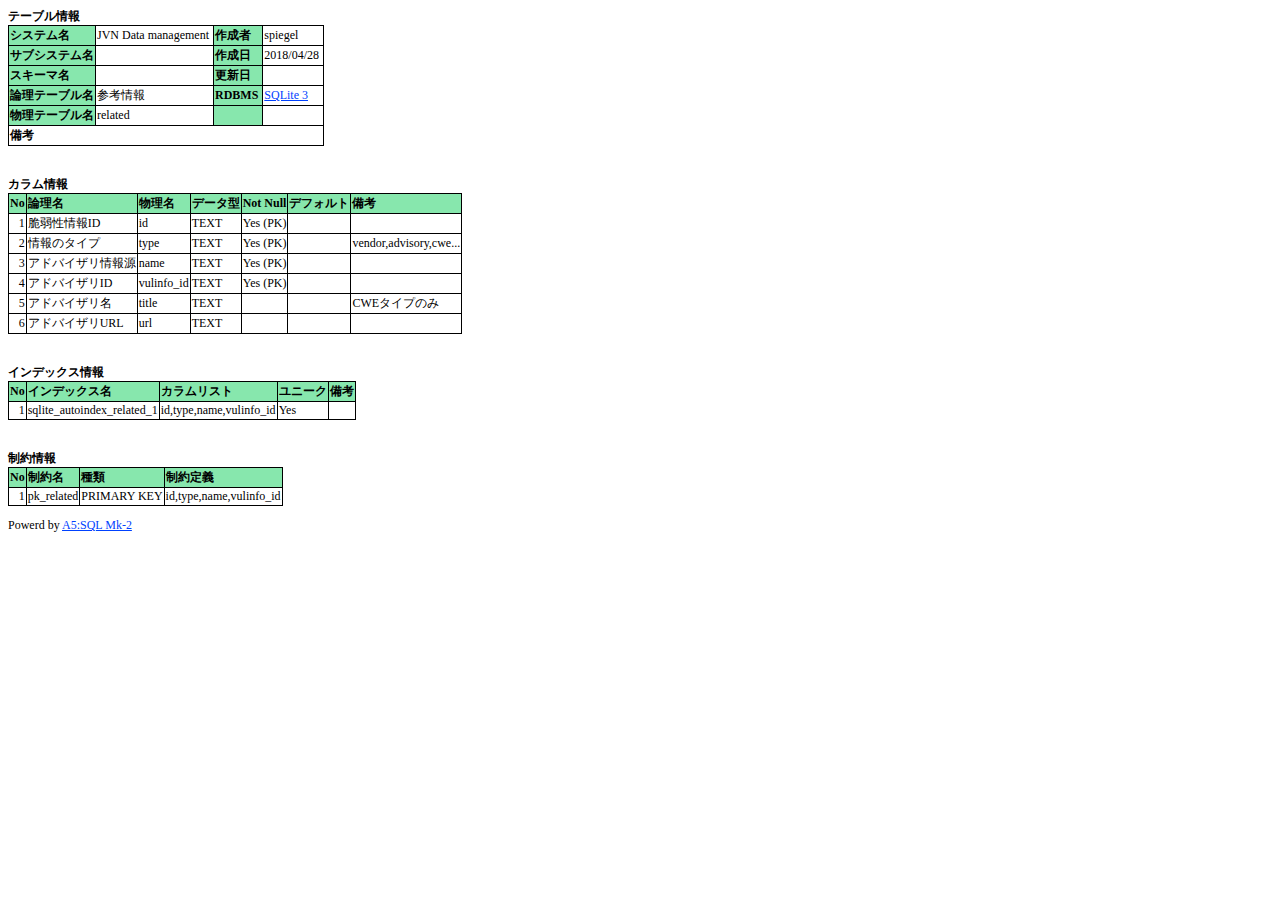
==== docs/tables/_related_.html @ fc267872 "Update database spec" ====
﻿<!DOCTYPE html>
<html lang="ja">
	<head>
		<meta http-equiv="Content-type" content="text/html; charset=UTF-8">
		<title>テーブル定義書&#32;JVN&#32;Data&#32;management</title>
		<link rel="stylesheet" href="../a5m2.css">
	</head>
	<body>
	<table>
		<caption>テーブル情報</caption>
		<tr>
			<th>システム名</th>
			<td>JVN&#32;Data&#32;management&nbsp;</td>
			<th>作成者</th>
			<td>spiegel&nbsp;</td>
		</tr>
		<tr>
			<th>サブシステム名</th>
			<td>&nbsp;</td>
			<th>作成日</th>
			<td>2018/04/28&nbsp;</td>
		</tr>
		<tr>
			<th>スキーマ名</th>
			<td>&nbsp;</td>
			<th>更新日</th>
			<td>&nbsp;</td>
		</tr>
		<tr>
			<th>論理テーブル名</th>
			<td>参考情報</td>
			<th>RDBMS&nbsp;</th>
			<td><a href="https://www.sqlite.org/">SQLite 3</a></td>
		</tr>
		<tr>
			<th>物理テーブル名</th>
			<td>related&nbsp;</td>
			<th>&nbsp;</th>
			<td>&nbsp;</td>
		</tr>
		<tr>
			<td colspan="4"><b>備考</b><br></td>
		</tr>
	</table>

<br>
<br>
	<table>
		<caption>カラム情報</caption>
		<tr>
			<th>No</th>
			<th>論理名</th>
			<th>物理名</th>
			<th>データ型</th>
			<th>Not Null</th>
			<th>デフォルト</th>
			<th>備考</th>
		</tr>
		<tr>
			<td style="text-align:right;">1</td>
			<td>脆弱性情報ID</td>
			<td>id</td>
			<td>TEXT</td>
			<td>Yes (PK)</td>
			<td></td>
			<td></td>
		</tr>
		<tr>
			<td style="text-align:right;">2</td>
			<td>情報のタイプ</td>
			<td>type</td>
			<td>TEXT</td>
			<td>Yes (PK)</td>
			<td></td>
			<td>vendor,advisory,cwe...</td>
		</tr>
		<tr>
			<td style="text-align:right;">3</td>
			<td>アドバイザリ情報源</td>
			<td>name</td>
			<td>TEXT</td>
			<td>Yes (PK)</td>
			<td></td>
			<td></td>
		</tr>
		<tr>
			<td style="text-align:right;">4</td>
			<td>アドバイザリID</td>
			<td>vulinfo_id</td>
			<td>TEXT</td>
			<td>Yes (PK)</td>
			<td></td>
			<td></td>
		</tr>
		<tr>
			<td style="text-align:right;">5</td>
			<td>アドバイザリ名</td>
			<td>title</td>
			<td>TEXT</td>
			<td>&nbsp;</td>
			<td></td>
			<td>CWEタイプのみ</td>
		</tr>
		<tr>
			<td style="text-align:right;">6</td>
			<td>アドバイザリURL</td>
			<td>url</td>
			<td>TEXT</td>
			<td>&nbsp;</td>
			<td></td>
			<td></td>
		</tr>
	</table>

<br>
<br>
	<table>
		<caption>インデックス情報</caption>
		<tr>
			<th>No</th>
			<th>インデックス名</th>
			<th>カラムリスト</th>
			<th>ユニーク</th>
			<th>備考</th>
		</tr>
		<tr>
			<td style="text-align:right;">1</td>
			<td>sqlite_autoindex_related_1</td>
			<td>id,type,name,vulinfo_id</td>
			<td>Yes</td>
			<td>&nbsp;</td>
		</tr>
	</table>

<br>
<br>
	<table>
		<caption>制約情報</caption>
		<tr>
			<th>No</th>
			<th>制約名</th>
			<th>種類</th>
			<th>制約定義</th>
		</tr>
		<tr>
			<td style="text-align:right;">1</td>
			<td>pk_related</td>
			<td>PRIMARY&#32;KEY</td>
			<td>id,type,name,vulinfo_id</td>
		</tr>
	</table>

	<p>Powerd by <a href="https://a5m2.mmatsubara.com/">A5:SQL Mk-2</a></p>
	</body>
</html>
---- docs/a5m2.css ----
﻿body {
	font-family: "sans-serif";
	font-size: 9pt;
}
h1 {
	font-size: 12pt;
	font-weight: bold;
}
caption {
	font-size: 9pt;
	font-weight: bold;
	text-align: left;
}
table { 
	border: 1px solid Black;
	border-collapse: collapse;
}
th {
	font-weight: bold;
	background-color: #87E7AD;
	text-align:left;
	font-size: 9pt;
	color: #000000;
	word-break: break-all;
	border: 1px solid Black;
}
td { 
	font-size: 9pt;
	word-break: break-all;
	border: 1px solid Black;
}
a { 
	color: #0041FF;
}
a:hover { 
	color: #FF9900;
}
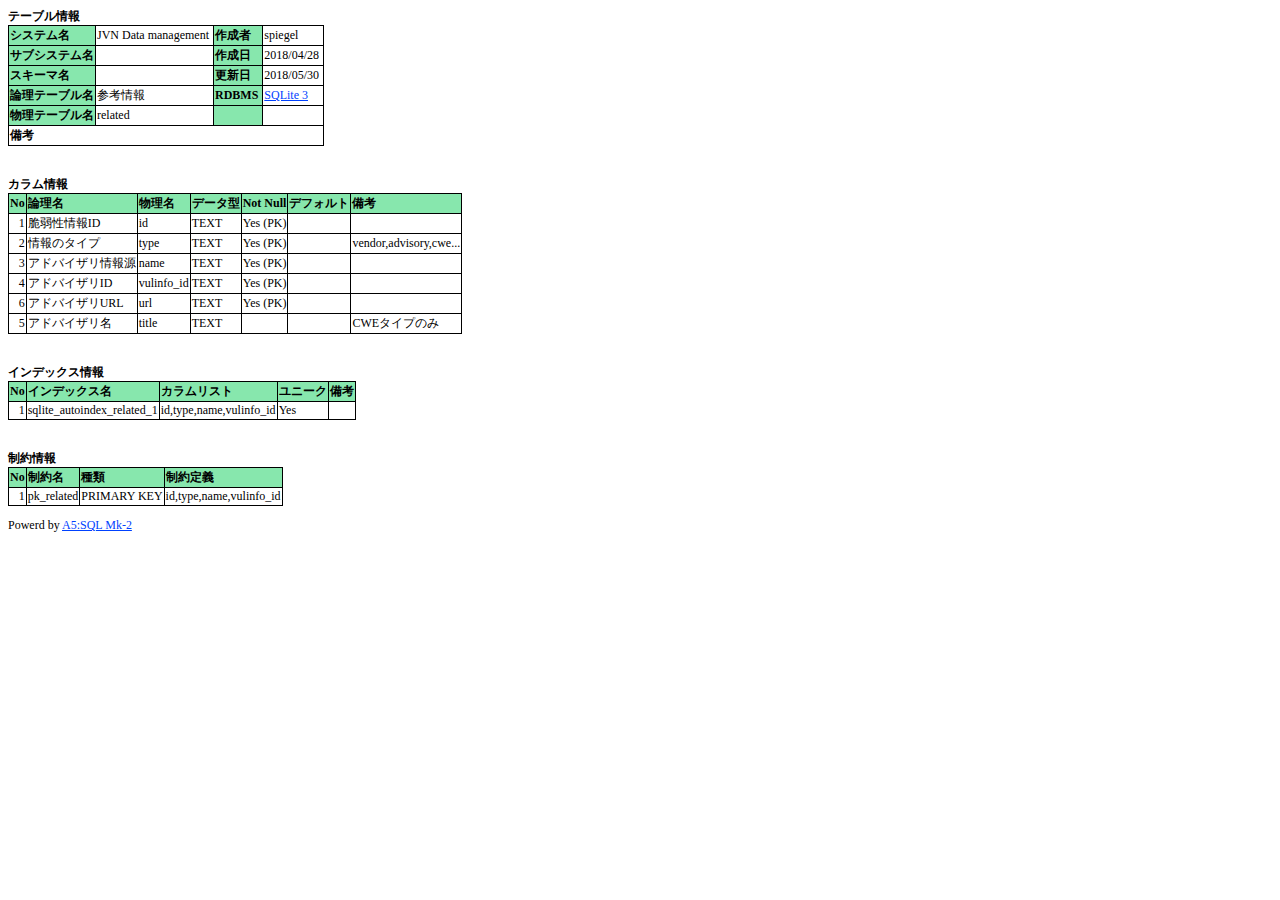
==== commit 4024cd77: "Update scheme" ====
--- a/docs/tables/_related_.html
+++ b/docs/tables/_related_.html
@@ -24,7 +24,7 @@
 			<th>スキーマ名</th>
 			<td>&nbsp;</td>
 			<th>更新日</th>
-			<td>&nbsp;</td>
+			<td>2018/05/30&nbsp;</td>
 		</tr>
 		<tr>
 			<th>論理テーブル名</th>
@@ -93,6 +93,15 @@
 			<td></td>
 		</tr>
 		<tr>
+			<td style="text-align:right;">6</td>
+			<td>アドバイザリURL</td>
+			<td>url</td>
+			<td>TEXT</td>
+			<td>Yes (PK)</td>
+			<td></td>
+			<td></td>
+		</tr>
+		<tr>
 			<td style="text-align:right;">5</td>
 			<td>アドバイザリ名</td>
 			<td>title</td>
@@ -100,15 +109,6 @@
 			<td>&nbsp;</td>
 			<td></td>
 			<td>CWEタイプのみ</td>
-		</tr>
-		<tr>
-			<td style="text-align:right;">6</td>
-			<td>アドバイザリURL</td>
-			<td>url</td>
-			<td>TEXT</td>
-			<td>&nbsp;</td>
-			<td></td>
-			<td></td>
 		</tr>
 	</table>
 
